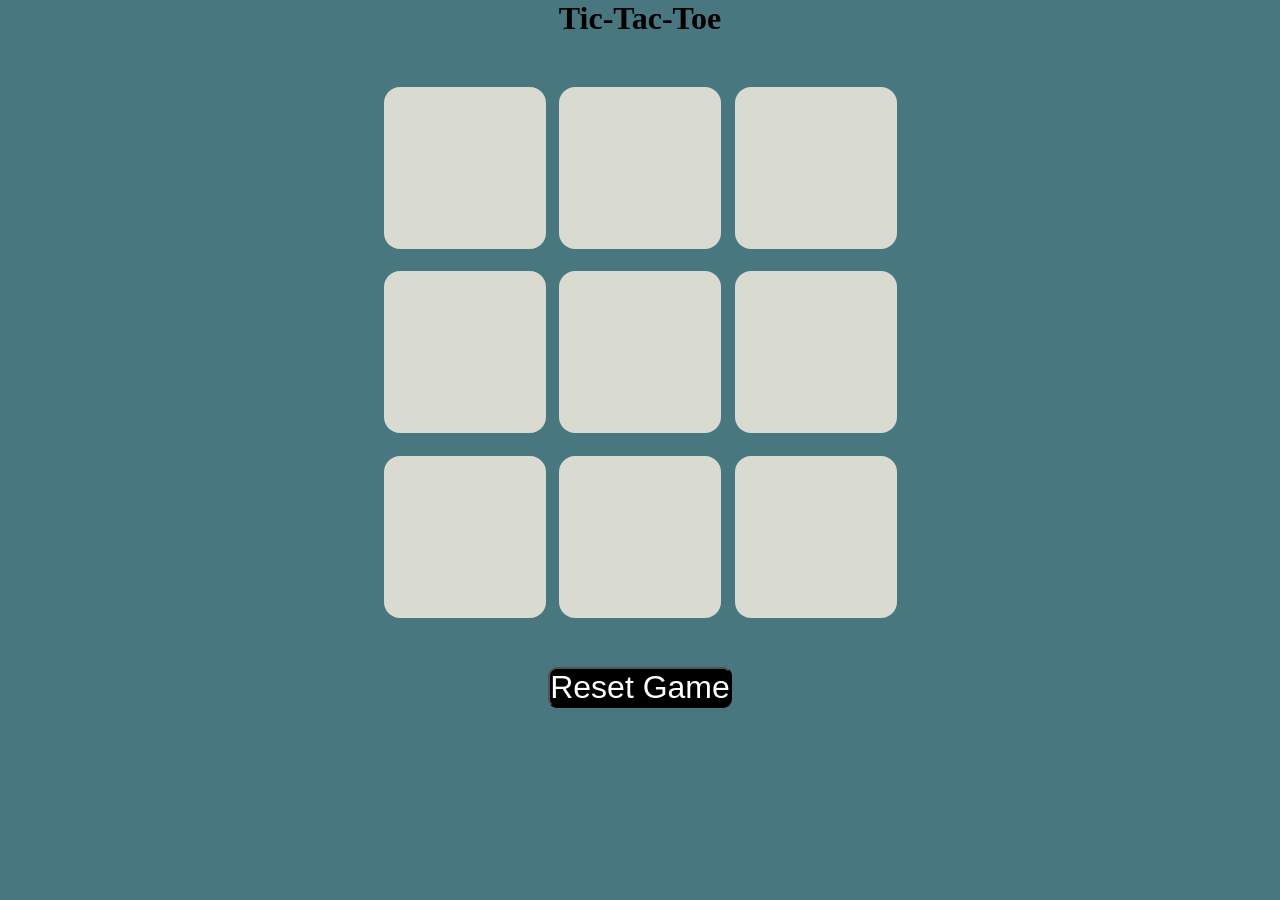
==== index.html @ 7c0f1efc "fix structure" ====
<!DOCTYPE html>
<html lang="en">

<head>
    <meta charset="UTF-8">
    <meta name="viewport" content="width=device-width, initial-scale=1.0">
    <title>Document</title>
    <link rel="stylesheet" href="index.css">
</head>

<body>
    <div class="msg-container hide">
        <p class="mgs">Winner</p>
        <button class="new-btn">New Game</button>
    </div>
    <div class="main">
        <h1>Tic-Tac-Toe</h1>
        <div class="contener">
            <div class="game">
                <button class="box"></button>
                <button class="box"></button>
                <button class="box"></button>
                <button class="box"></button>
                <button class="box"></button>
                <button class="box"></button>
                <button class="box"></button>
                <button class="box"></button>
                <button class="box"></button>
            </div>
        </div>
    </div>
    <button class="reset">Reset Game</button>
    <script src="Tic.js"></script>
</body>

</html>
---- index.css ----
* {
    margin: 0px;
    padding: 0px;
}

body {
    background-color: #49777f;
    text-align: center;
}

.contener {
    height: 70vh;
    justify-content: center;
    align-items: center;
    display: flex;
}

.game {
    flex-wrap: wrap;
    height: 60vh;
    width: 60vh;
    display: flex;
    justify-content: center;
    align-items: center;
    gap: 1.5vmin;
}

.box {
    height: 18vh;
    width: 18vh;
    background-color: #d9dad0;
    justify-content: center;
    border-radius: 1rem;
    border: none;
    box-shadow: 0 0 rem rgb(0, 0, 0, 0.3);
    font-size: 8vmin;
    color: #b0413e;
}

button {
    background-color: black;
    color: white;
    font-size: 2rem;
    border-radius: 1vmin;
    cursor: pointer;
}

button:focus {
    outline: 2px solid #b0413e;
}

.mgs {
    padding: 15px;
    color: #ffffc7;
    font-size: 5vmin;
}

.msg-container {
    height: 20vmin;
}

.hide {
    display: none;
}
@media (max-width: 500px) {

    .game {
        width: 90vw;
        height: 90vw;
        gap: 2vmin;
    }

    .box {
        width: 28vw;
        height: 28vw;
        font-size: 10vmin;
    }

    button {
        font-size: 1.2rem;
        padding: 10px 15px;
    }

    .mgs {
        font-size: 7vmin;
    }

    h1 {
        font-size: 2rem;
        margin-top: 20px;
    }
}
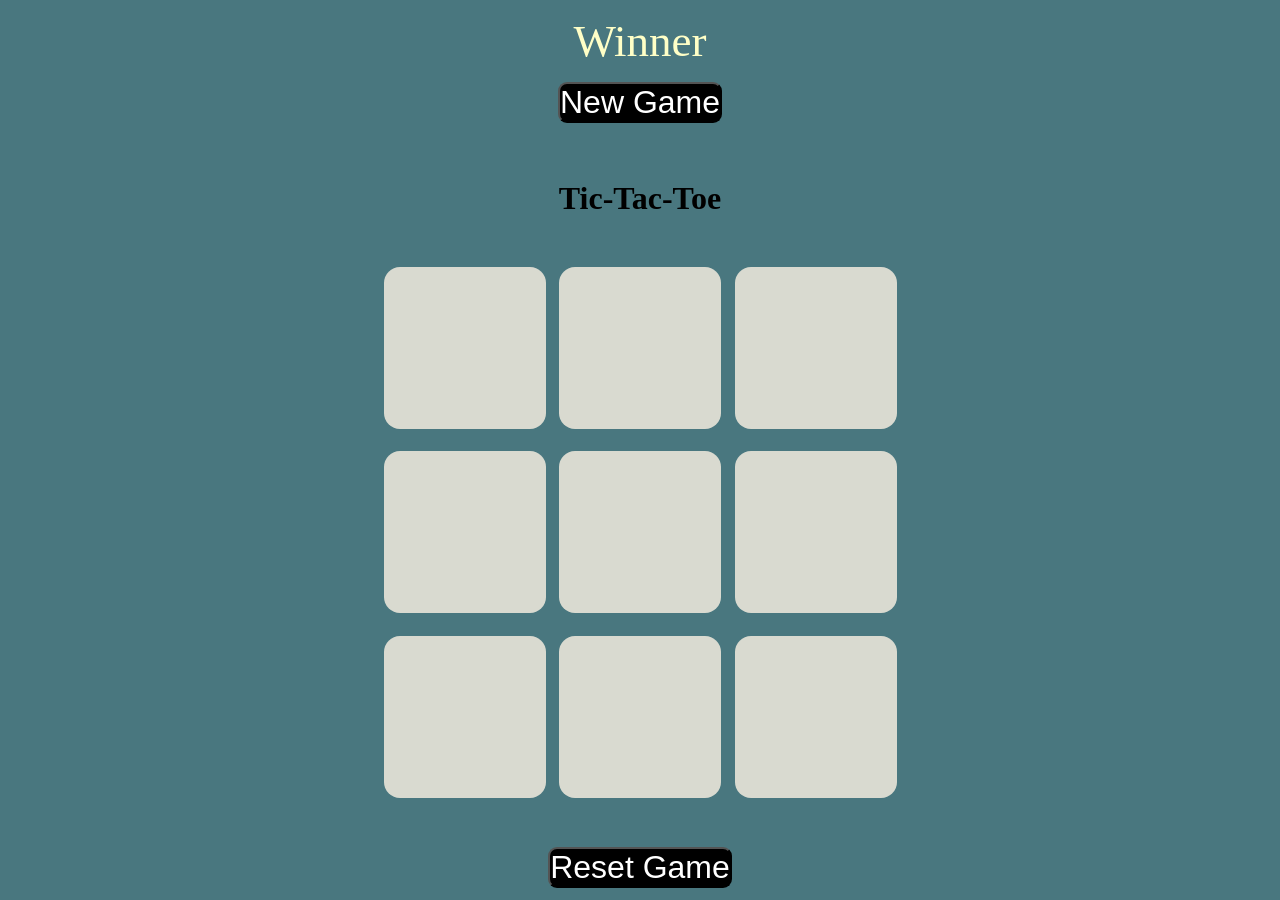
==== commit 84b72255: "fix button" ====
--- a/index.html
+++ b/index.html
@@ -9,7 +9,7 @@
 </head>
 
 <body>
-    <div class="msg-container hide">
+    <div class="msg-container">
         <p class="mgs">Winner</p>
         <button class="new-btn">New Game</button>
     </div>
--- a/index.css
+++ b/index.css
@@ -63,6 +63,10 @@
     display: none;
 }
 @media (max-width: 500px) {
+    .msg-container button{
+        margin: 40px;
+        padding: 30px;
+    }
 
     .game {
         width: 90vw;
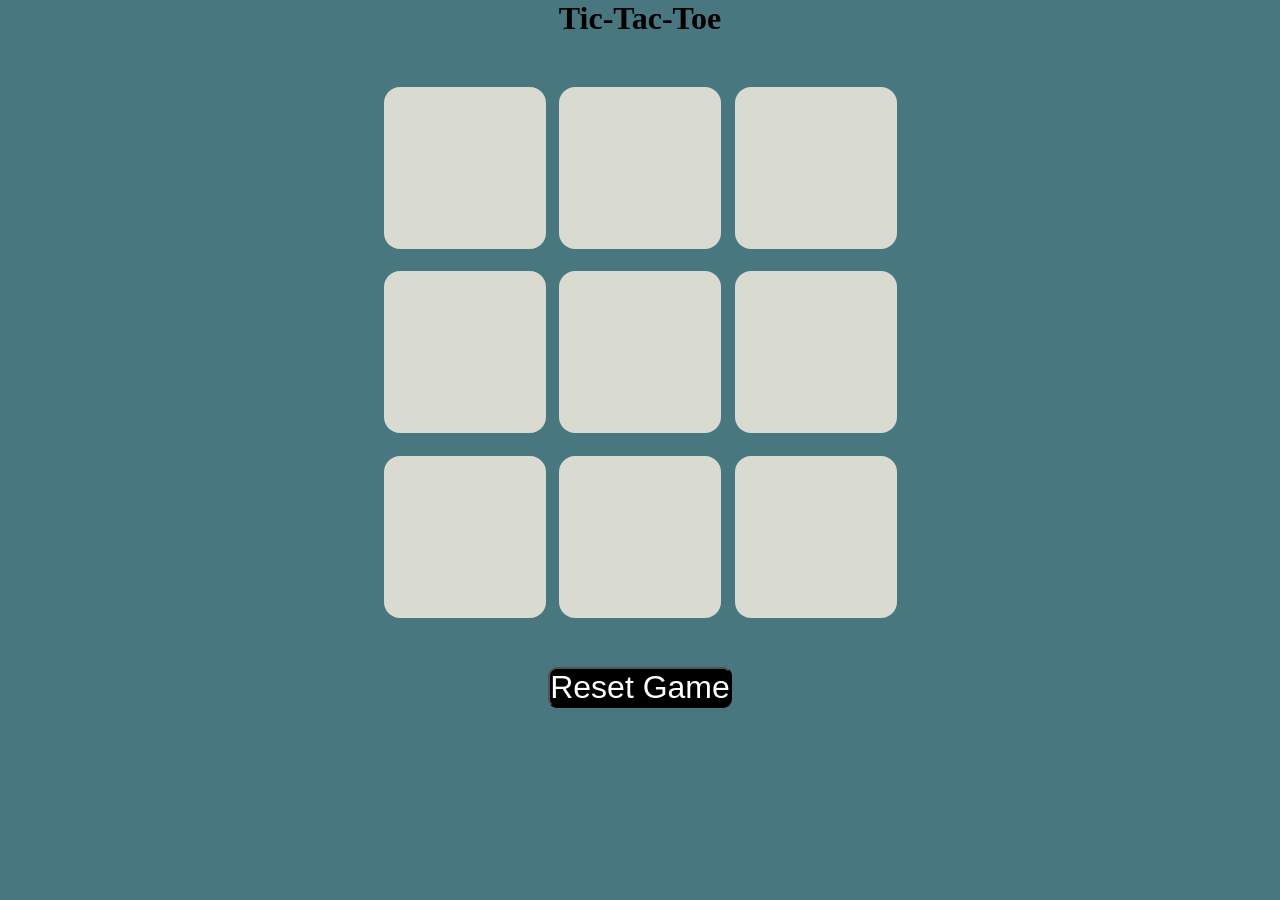
==== commit 7a5ff5e7: "fix button" ====
--- a/index.html
+++ b/index.html
@@ -9,7 +9,7 @@
 </head>
 
 <body>
-    <div class="msg-container">
+    <div class="msg-container hide">
         <p class="mgs">Winner</p>
         <button class="new-btn">New Game</button>
     </div>
--- a/index.css
+++ b/index.css
@@ -63,11 +63,6 @@
     display: none;
 }
 @media (max-width: 500px) {
-    .msg-container button{
-        margin: 40px;
-        padding: 30px;
-    }
-
     .game {
         width: 90vw;
         height: 90vw;
